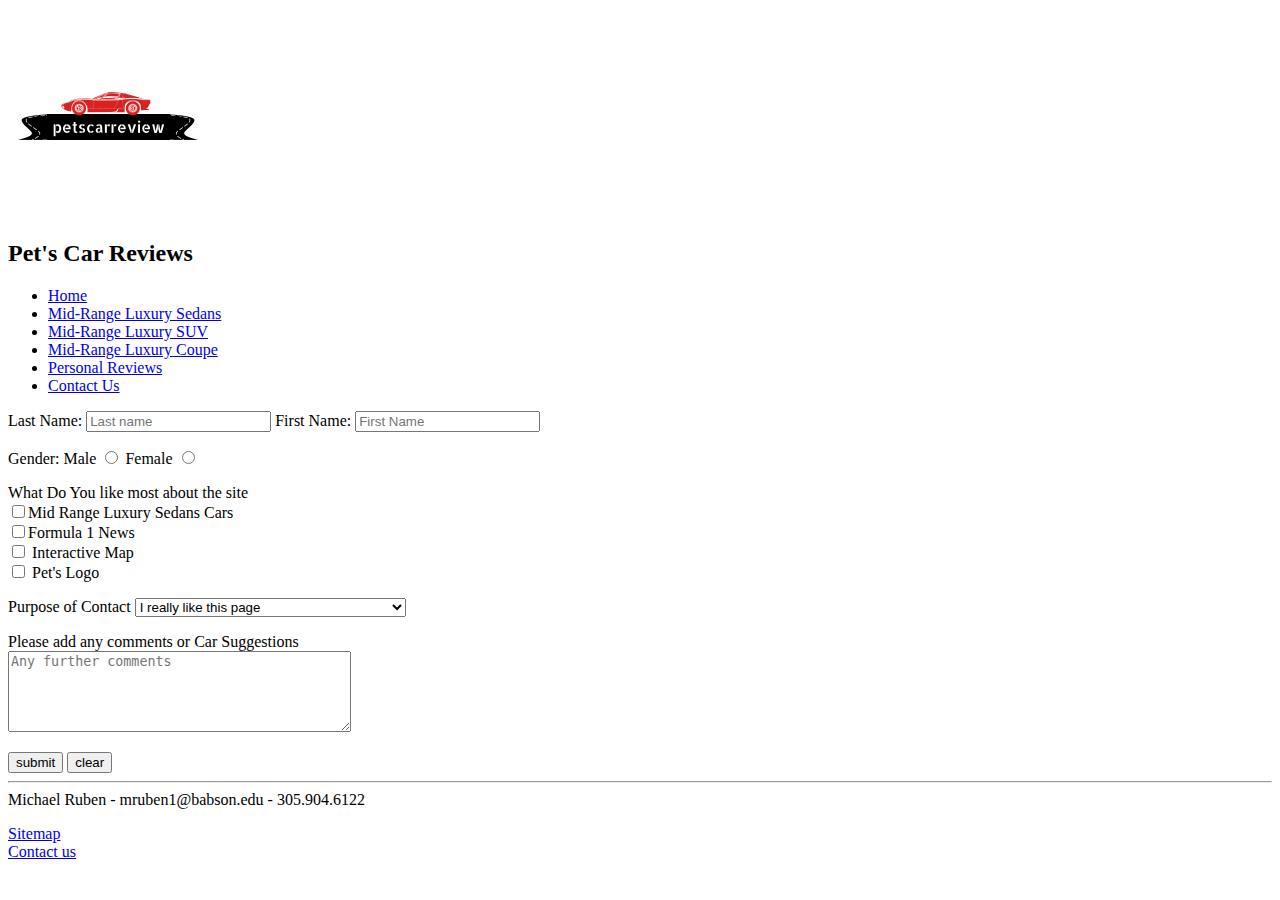
==== ContactUs.htm @ 4a401595 "Deliverable 1" ====
<!DOCTYPE html>
<html lang="en">
<head>
    <meta charset="UTF-8">
    <meta name="viewport" content="width=device-width, initial-scale=1.0">
    <meta http-equiv="X-UA-Compatible" content="ie=edge">
    <title>Document</title>
</head>
<body>
        <header>      <p> <img src="images/Petslogo.png" alt="PetsLogo" title="PetsLogo"><h2>Pet's Car Reviews</h2></p>
        </header>
        
        <nav><ul><li><a href="http://petscarreviews.com/">Home</a></li>
            <li><a href="Sedans.htm">Mid-Range Luxury Sedans</a></li>
            <li><a href="SUV.htm">Mid-Range Luxury SUV</a></li>
            <li><a href="coupe.htm">Mid-Range Luxury Coupe</a></li>
            <li><a href="Reviews.htm">Personal Reviews</a></li>
            <li><a href="ContactUs.htm">Contact Us</a></li>
                </ul>
            </nav>

            <form method="POST" action="submit">
                    <p> Last Name: <input type="text" name="last-name" placeholder="Last name">
                        First Name: <input type="text" name="first-name" placeholder="First Name">
                         </p>
            
                         <p>
                                Gender:
                                Male <input type="radio" name="gender" value="M">
                                Female <input type="radio"  name="gender" value="F">
                         </p>
            
                         <p>
                             What Do You like most about the site
                             <br>
                             <input type="checkbox" name="site" value="Mid Range">Mid Range Luxury Sedans Cars
                             <br>
                             <input type="checkbox"  name="site" value="F1">Formula 1 News
                             <br>
                             <input type="checkbox" name="site" value="Map"> Interactive Map
                             <br>
                             <input type="checkbox" name="site" value="Logo"> Pet's Logo
            
            
            
            
                         </p>
            
            
            
            
            
                         <p>
                             Purpose of Contact
                             <select name="Purpose">
                                 <option value="A">I really like this page</option>
                                 <option value="B">I have a suggestion for you</option>
                                 <option value="C">Site has wrong info(we all make mistakes)</option>
                                 <option value="D">other</option>
                             </select>
                             </p>
            
            
                             <p>
                                 Please add any comments or Car Suggestions
                                 <br>
                             <textarea name="comments" rows="5" cols="40" placeholder="Any further comments"></textarea>
                             
                            </p>
            
            
            
                            <input type="submit" value="submit"/>
                            <input type="reset"  value="clear">
                </form>
                <hr>
                Michael Ruben - mruben1@babson.edu - 305.904.6122
        
                <footer>

                        <ul></ul>
                                <li><a href="sitemap.htm">Sitemap</a></li>
                                <li><a href="ContactUs.htm">Contact us</a></li>
                        </footer>
                        
                        
</body>
</html>
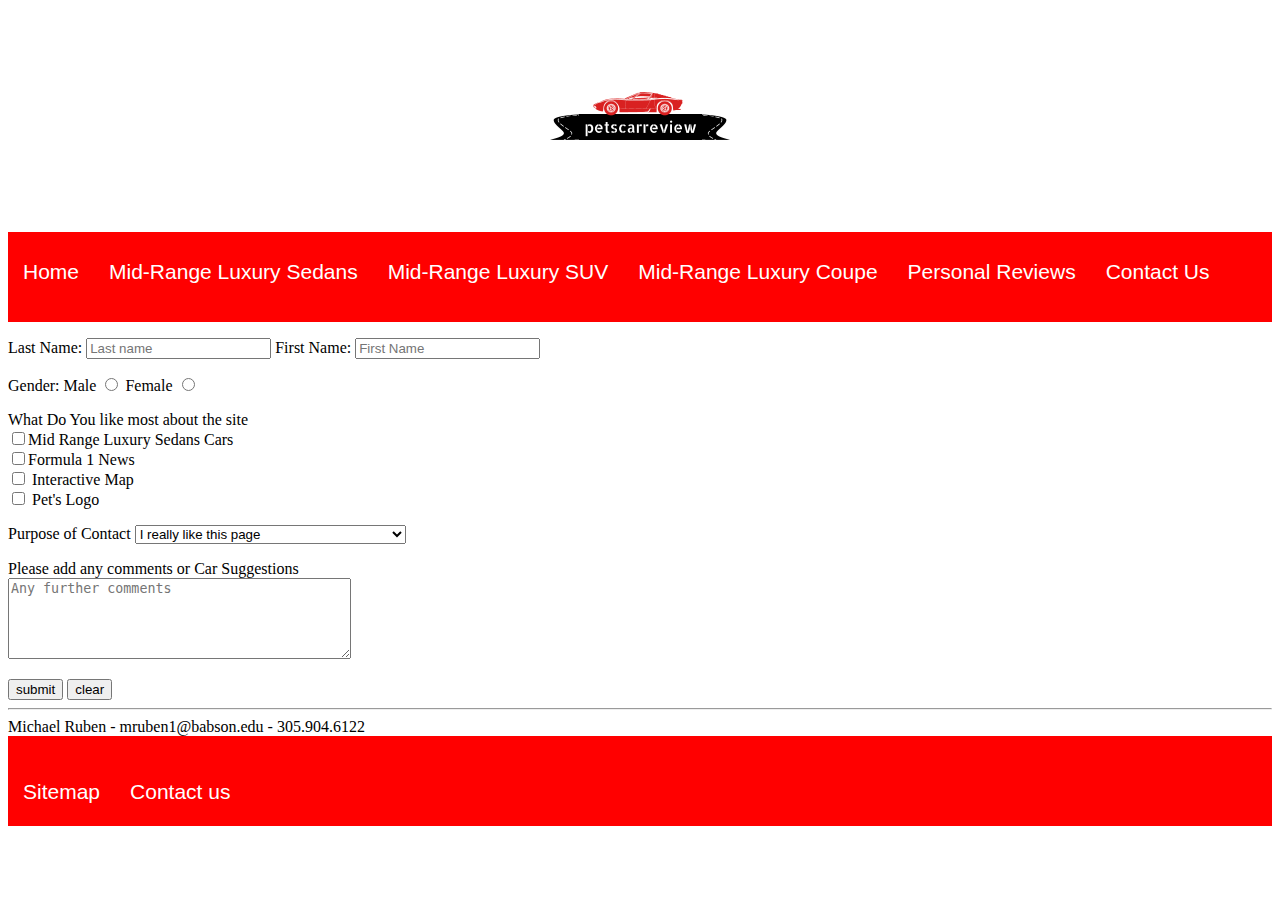
==== commit 7c429ceb: "project" ====
--- a/ContactUs.htm
+++ b/ContactUs.htm
@@ -1,88 +1,96 @@
 <!DOCTYPE html>
 <html lang="en">
+
 <head>
     <meta charset="UTF-8">
     <meta name="viewport" content="width=device-width, initial-scale=1.0">
     <meta http-equiv="X-UA-Compatible" content="ie=edge">
     <title>Document</title>
+    <link href="contactus.css" rel="stylesheet" type="text/css">
+
 </head>
+
 <body>
-        <header>      <p> <img src="images/Petslogo.png" alt="PetsLogo" title="PetsLogo"><h2>Pet's Car Reviews</h2></p>
-        </header>
-        
-        <nav><ul><li><a href="http://petscarreviews.com/">Home</a></li>
-            <li><a href="Sedans.htm">Mid-Range Luxury Sedans</a></li>
-            <li><a href="SUV.htm">Mid-Range Luxury SUV</a></li>
-            <li><a href="coupe.htm">Mid-Range Luxury Coupe</a></li>
-            <li><a href="Reviews.htm">Personal Reviews</a></li>
-            <li><a href="ContactUs.htm">Contact Us</a></li>
-                </ul>
-            </nav>
+    <header>
+        <p> <a href="http://petscarreviews.com/"><img id="logo" src="images/Petslogo.png" alt="PetsLogo" title="PetsLogo"></a>
+        </p>
+    </header>
 
-            <form method="POST" action="submit">
-                    <p> Last Name: <input type="text" name="last-name" placeholder="Last name">
-                        First Name: <input type="text" name="first-name" placeholder="First Name">
-                         </p>
-            
-                         <p>
-                                Gender:
-                                Male <input type="radio" name="gender" value="M">
-                                Female <input type="radio"  name="gender" value="F">
-                         </p>
-            
-                         <p>
-                             What Do You like most about the site
-                             <br>
-                             <input type="checkbox" name="site" value="Mid Range">Mid Range Luxury Sedans Cars
-                             <br>
-                             <input type="checkbox"  name="site" value="F1">Formula 1 News
-                             <br>
-                             <input type="checkbox" name="site" value="Map"> Interactive Map
-                             <br>
-                             <input type="checkbox" name="site" value="Logo"> Pet's Logo
-            
-            
-            
-            
-                         </p>
-            
-            
-            
-            
-            
-                         <p>
-                             Purpose of Contact
-                             <select name="Purpose">
-                                 <option value="A">I really like this page</option>
-                                 <option value="B">I have a suggestion for you</option>
-                                 <option value="C">Site has wrong info(we all make mistakes)</option>
-                                 <option value="D">other</option>
-                             </select>
-                             </p>
-            
-            
-                             <p>
-                                 Please add any comments or Car Suggestions
-                                 <br>
-                             <textarea name="comments" rows="5" cols="40" placeholder="Any further comments"></textarea>
-                             
-                            </p>
-            
-            
-            
-                            <input type="submit" value="submit"/>
-                            <input type="reset"  value="clear">
-                </form>
-                <hr>
-                Michael Ruben - mruben1@babson.edu - 305.904.6122
-        
-                <footer>
+    <nav>
+        <li><a href="index.htm">Home</a></li>
+        <li><a href="Sedans.htm">Mid-Range Luxury Sedans</a></li>
+        <li><a href="SUV.htm">Mid-Range Luxury SUV</a></li>
+        <li><a href="coupe.htm">Mid-Range Luxury Coupe</a></li>
+        <li><a href="Reviews.htm">Personal Reviews</a></li>
+        <li><a href="ContactUs.htm">Contact Us</a></li>
+        </ul>
+    </nav>
 
-                        <ul></ul>
-                                <li><a href="sitemap.htm">Sitemap</a></li>
-                                <li><a href="ContactUs.htm">Contact us</a></li>
-                        </footer>
-                        
-                        
+    <form method="POST" action="submit">
+        <p> Last Name: <input type="text" name="last-name" placeholder="Last name">
+            First Name: <input type="text" name="first-name" placeholder="First Name">
+        </p>
+
+        <p>
+            Gender:
+            Male <input type="radio" name="gender" value="M">
+            Female <input type="radio" name="gender" value="F">
+        </p>
+
+        <p>
+            What Do You like most about the site
+            <br>
+            <input type="checkbox" name="site" value="Mid Range">Mid Range Luxury Sedans Cars
+            <br>
+            <input type="checkbox" name="site" value="F1">Formula 1 News
+            <br>
+            <input type="checkbox" name="site" value="Map"> Interactive Map
+            <br>
+            <input type="checkbox" name="site" value="Logo"> Pet's Logo
+
+
+
+
+        </p>
+
+
+
+
+
+        <p>
+            Purpose of Contact
+            <select name="Purpose">
+                <option value="A">I really like this page</option>
+                <option value="B">I have a suggestion for you</option>
+                <option value="C">Site has wrong info(we all make mistakes)</option>
+                <option value="D">other</option>
+            </select>
+        </p>
+
+
+        <p>
+            Please add any comments or Car Suggestions
+            <br>
+            <textarea name="comments" rows="5" cols="40" placeholder="Any further comments"></textarea>
+
+        </p>
+
+
+
+        <input type="submit" value="submit" />
+        <input type="reset" value="clear">
+    </form>
+    <hr>
+    Michael Ruben - mruben1@babson.edu - 305.904.6122
+
+    <footer>
+
+        <ul></ul>
+        <li><a href="sitemap.htm">Sitemap</a></li>
+        <li><a href="ContactUs.htm">Contact us</a></li>
+    </footer>
+
+
 </body>
+
 </html>--- a/contactus.css
+++ b/contactus.css
@@ -0,0 +1,53 @@
+nav {    
+    list-style-type: none;
+    margin-left: auto;
+    margin-right: auto; 
+    padding: 0;
+    overflow: hidden;
+    background-color: red;
+    height: 90px;
+    
+  }
+  
+  li {
+    font-family: sans-serif;
+  float: left;
+font-size: 21px;
+position: relative;
+margin-top: 18px;
+}
+  
+  li a {
+    display: inline-block;
+    color: white;
+    text-align: center;
+    padding-left:  15px;
+    padding-right:  15px;
+    padding-top:  10px;
+    padding-bottom:  10px;
+    text-decoration: none;
+  }
+  
+  
+  li a:hover {
+    background-color: silver;
+    color: red ;
+    border-radius: 100%; 
+  }
+  #logo{
+      margin-left: auto;
+      margin-right:auto ;
+      display: block;
+  }
+  body{
+      background-color: white;
+  }
+  footer {    
+    list-style-type: none;
+    margin-left: auto;
+    margin-right: auto; 
+    padding: 0;
+    overflow: hidden;
+    background-color: red;
+    height: 90px;
+  }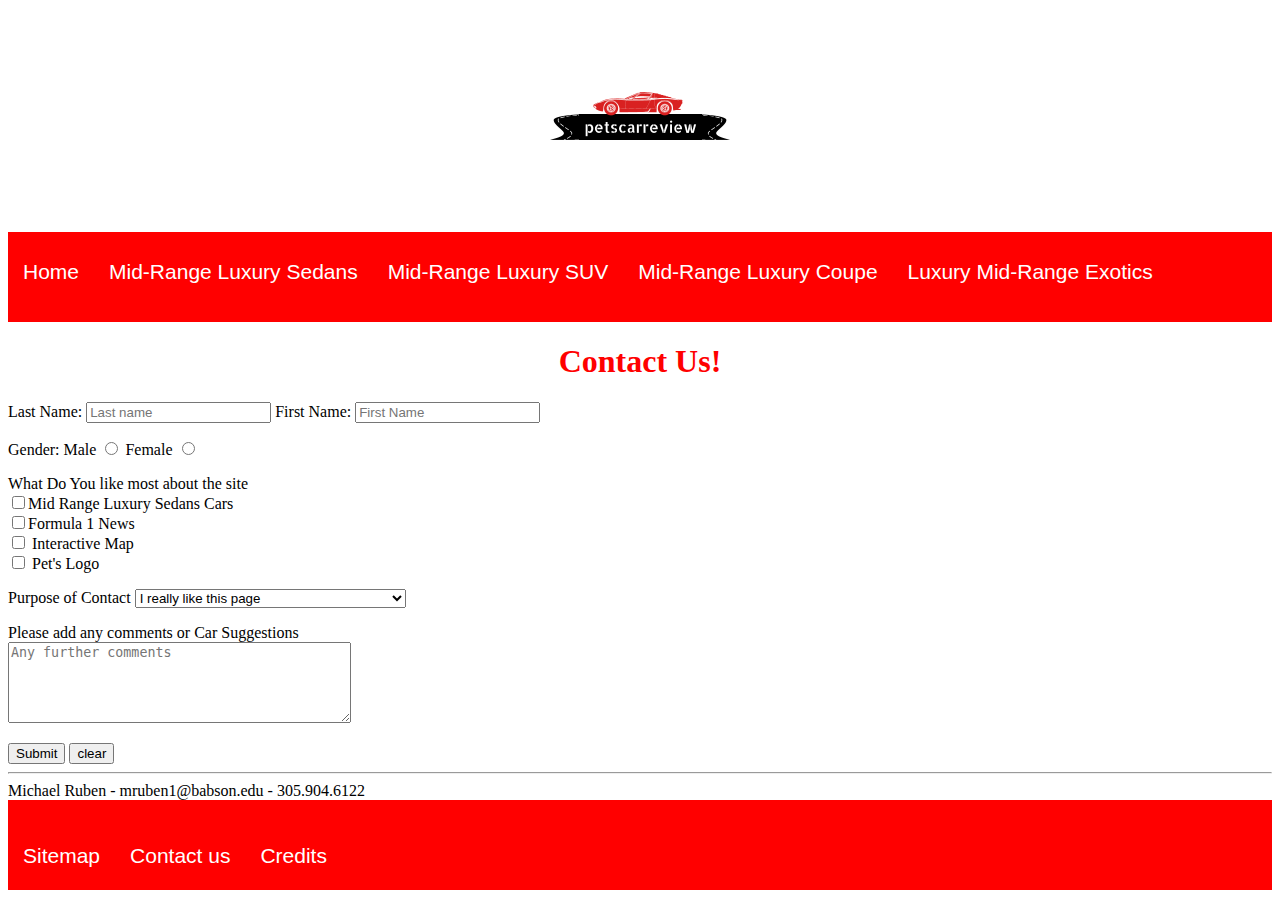
==== commit cf05df5c: "FINAL" ====
--- a/ContactUs.htm
+++ b/ContactUs.htm
@@ -5,9 +5,29 @@
     <meta charset="UTF-8">
     <meta name="viewport" content="width=device-width, initial-scale=1.0">
     <meta http-equiv="X-UA-Compatible" content="ie=edge">
-    <title>Document</title>
+    <title>Pets Car Review</title>
     <link href="contactus.css" rel="stylesheet" type="text/css">
+    <script src="https://ajax.googleapis.com/ajax/libs/jquery/3.4.1/jquery.min.js"></script>
+<script>
+// with this funtion I am validating the form. The User cannot continue without placing his/her first and last name
+function f(){
+    let myform = document.getElementById("myForm");
+    if (myform.firstname.value == "" || myform.lastname.value == ""){
 
+        (alert("Please fill out both your first name and last name to continue."))
+    }
+    return false;
+}
+// Here is my JQuery
+$(document).ready(function(){
+  $("button").click(function(){
+    $("h1").css("color", "purple");
+  });
+});
+
+
+
+</script>
 </head>
 
 <body>
@@ -21,14 +41,18 @@
         <li><a href="Sedans.htm">Mid-Range Luxury Sedans</a></li>
         <li><a href="SUV.htm">Mid-Range Luxury SUV</a></li>
         <li><a href="coupe.htm">Mid-Range Luxury Coupe</a></li>
-        <li><a href="Reviews.htm">Personal Reviews</a></li>
+        <li><a href="exotics.htm">Luxury Mid-Range Exotics</a></li>
+        <li><a href="slideshow.html">SlideShow</a></li>
         <li><a href="ContactUs.htm">Contact Us</a></li>
-        </ul>
+
     </nav>
 
-    <form method="POST" action="submit">
-        <p> Last Name: <input type="text" name="last-name" placeholder="Last name">
-            First Name: <input type="text" name="first-name" placeholder="First Name">
+    <h1>Contact Us!</h1>
+
+    <!-- here i am using a form -->
+    <form method="POST" id="myForm" action="submit">
+        <p> Last Name: <input type="text" name="lastname" placeholder="Last name">
+            First Name: <input type="text" name="firstname" placeholder="First Name">
         </p>
 
         <p>
@@ -77,7 +101,7 @@
 
 
 
-        <input type="submit" value="submit" />
+       <button onclick="return f()">Submit</button>
         <input type="reset" value="clear">
     </form>
     <hr>
@@ -88,6 +112,7 @@
         <ul></ul>
         <li><a href="sitemap.htm">Sitemap</a></li>
         <li><a href="ContactUs.htm">Contact us</a></li>
+        <li><a href="credits.htm">Credits</a></li>
     </footer>
 
 
--- a/contactus.css
+++ b/contactus.css
@@ -50,4 +50,9 @@
     overflow: hidden;
     background-color: red;
     height: 90px;
-  }+  }
+  
+  h1{
+    text-align: center;
+    color: red;
+    font-family: Impact;}